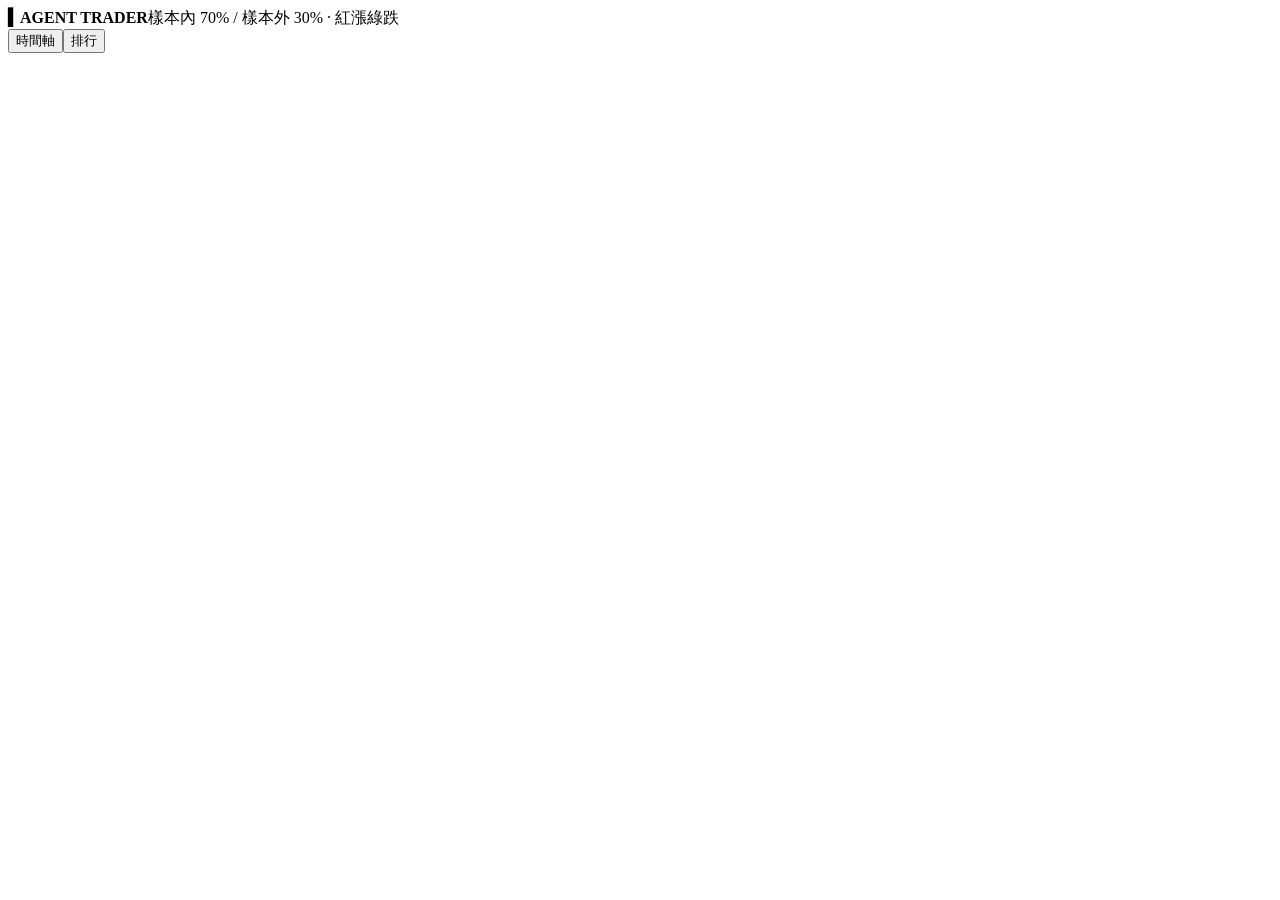
==== src/trader/viewer/index.html @ bb39f99e "feat: add the read-only run viewer A stdlib HTTP server serves one static page and four JSON endpoin" ====
<!doctype html>
<html lang="zh-Hant">
<head>
<meta charset="utf-8">
<meta name="viewport" content="width=device-width,initial-scale=1">
<title>Agent Trader</title>
<link rel="icon" href="data:,">
<link rel="stylesheet" href="/static/app.css">
<script src="/static/lightweight-charts.js"></script>
</head>
<body>
<header class="bar"><b>▍AGENT TRADER</b><span id="ws" class="muted"></span><span class="sp"></span><span class="muted">樣本內 70% / 樣本外 30% · 紅漲綠跌</span></header>
<div class="split">
  <nav class="list" aria-label="回測紀錄">
    <div class="mode"><button data-mode="tl" aria-pressed="true">時間軸</button><button data-mode="rank" aria-pressed="false">排行</button></div>
    <div id="lst"></div>
  </nav>
  <main class="detail" id="d"></main>
</div>
<script src="/static/app.js"></script>
</body>
</html>
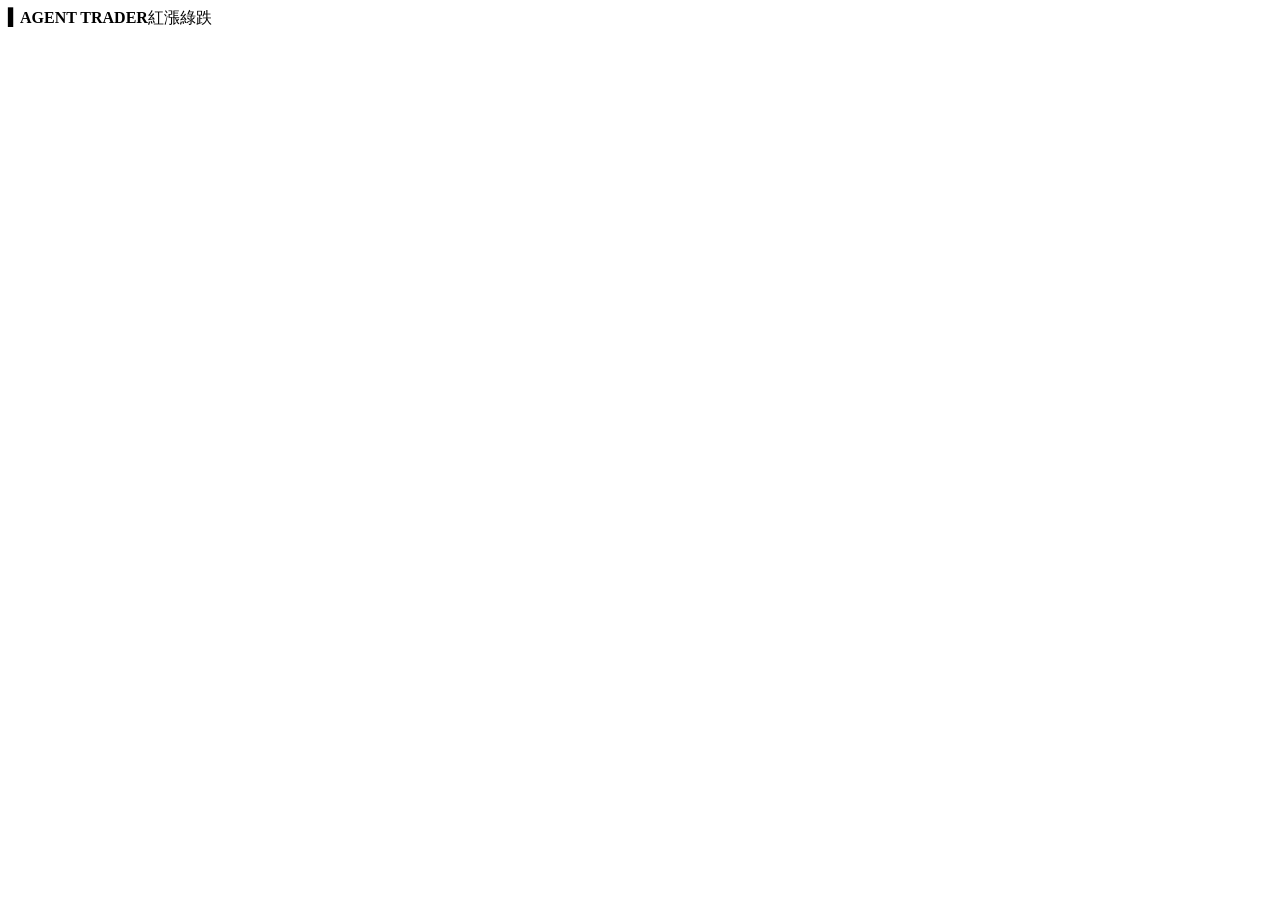
==== commit b6d36ac1: "wip: study-centric dashboard frontend" ====
--- a/src/trader/viewer/index.html
+++ b/src/trader/viewer/index.html
@@ -9,12 +9,9 @@
 <script src="/static/lightweight-charts.js"></script>
 </head>
 <body>
-<header class="bar"><b>▍AGENT TRADER</b><span id="ws" class="muted"></span><span class="sp"></span><span class="muted">樣本內 70% / 樣本外 30% · 紅漲綠跌</span></header>
+<header class="bar"><b>▍AGENT TRADER</b><span id="ws" class="muted"></span><span class="sp"></span><span id="legacy" class="muted"></span><span class="muted">紅漲綠跌</span></header>
 <div class="split">
-  <nav class="list" aria-label="回測紀錄">
-    <div class="mode"><button data-mode="tl" aria-pressed="true">時間軸</button><button data-mode="rank" aria-pressed="false">排行</button></div>
-    <div id="lst"></div>
-  </nav>
+  <nav class="tree" id="tree" aria-label="依股票分組的研究"></nav>
   <main class="detail" id="d"></main>
 </div>
 <script src="/static/app.js"></script>
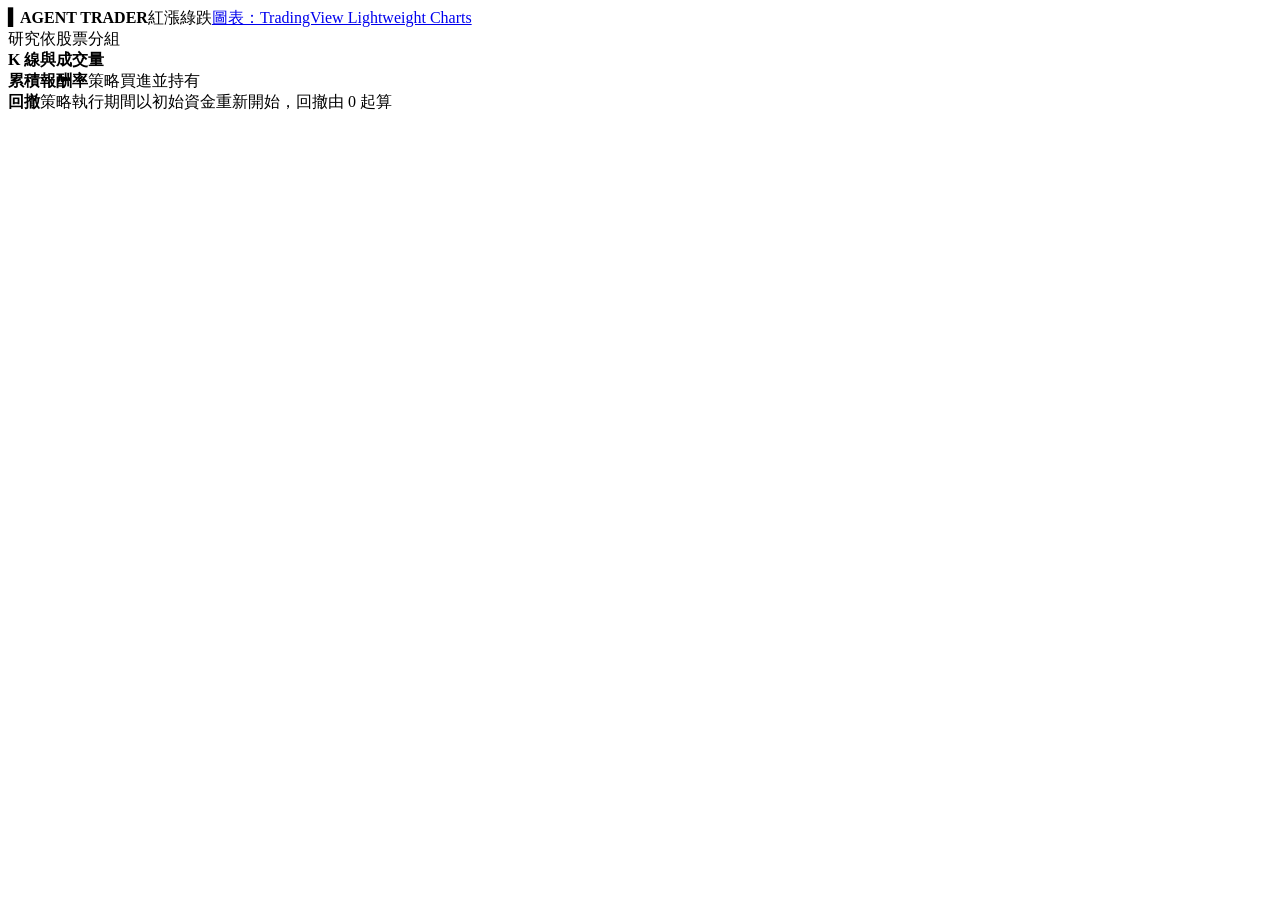
==== commit 57fdb10f: "wip: desk dashboard with highlights, chained returns, findings and insights" ====
--- a/src/trader/viewer/index.html
+++ b/src/trader/viewer/index.html
@@ -9,10 +9,20 @@
 <script src="/static/lightweight-charts.js"></script>
 </head>
 <body>
-<header class="bar"><b>▍AGENT TRADER</b><span id="ws" class="muted"></span><span class="sp"></span><span id="legacy" class="muted"></span><span class="muted">紅漲綠跌</span></header>
-<div class="split">
-  <nav class="tree" id="tree" aria-label="依股票分組的研究"></nav>
-  <main class="detail" id="d"></main>
+<header class="topbar"><b>▍AGENT TRADER</b><span id="ws"></span><span class="sp"></span><span id="legacy"></span><span>紅漲綠跌</span><a href="https://www.tradingview.com/lightweight-charts/" target="_blank" rel="noopener">圖表：TradingView Lightweight Charts</a></header>
+<div class="desk">
+  <nav class="side" aria-label="依股票分組的研究"><div class="tools"><span>研究</span><span>依股票分組</span></div><div id="tree"></div></nav>
+  <main class="center">
+    <div class="ctx" id="ctx"></div>
+    <div class="hl" id="hl"></div>
+    <div class="charts">
+      <section class="panel"><div class="ph"><b>K 線與成交量</b><span class="legend" id="lg1"></span><span class="readout" id="r1"></span></div><div class="chart" id="c1" role="img" aria-label="K 線、成交量、買賣點與盤勢分段"></div></section>
+      <section class="panel"><div class="ph"><b>累積報酬率</b><span class="legend"><span><i class="ln gold"></i>策略</span><span><i class="ln dash"></i>買進並持有</span></span><span class="readout" id="r2"></span></div><div class="chart" id="c2" role="img" aria-label="策略與買進並持有的累積報酬率"></div></section>
+      <section class="panel"><div class="ph"><b>回撤</b><span class="mu">策略執行期間以初始資金重新開始，回撤由 0 起算</span><span class="readout" id="r3"></span></div><div class="chart" id="c3" role="img" aria-label="策略自高點回落的幅度"></div></section>
+    </div>
+    <section class="drawer" id="drawer"></section>
+  </main>
+  <aside class="right" id="right"></aside>
 </div>
 <script src="/static/app.js"></script>
 </body>
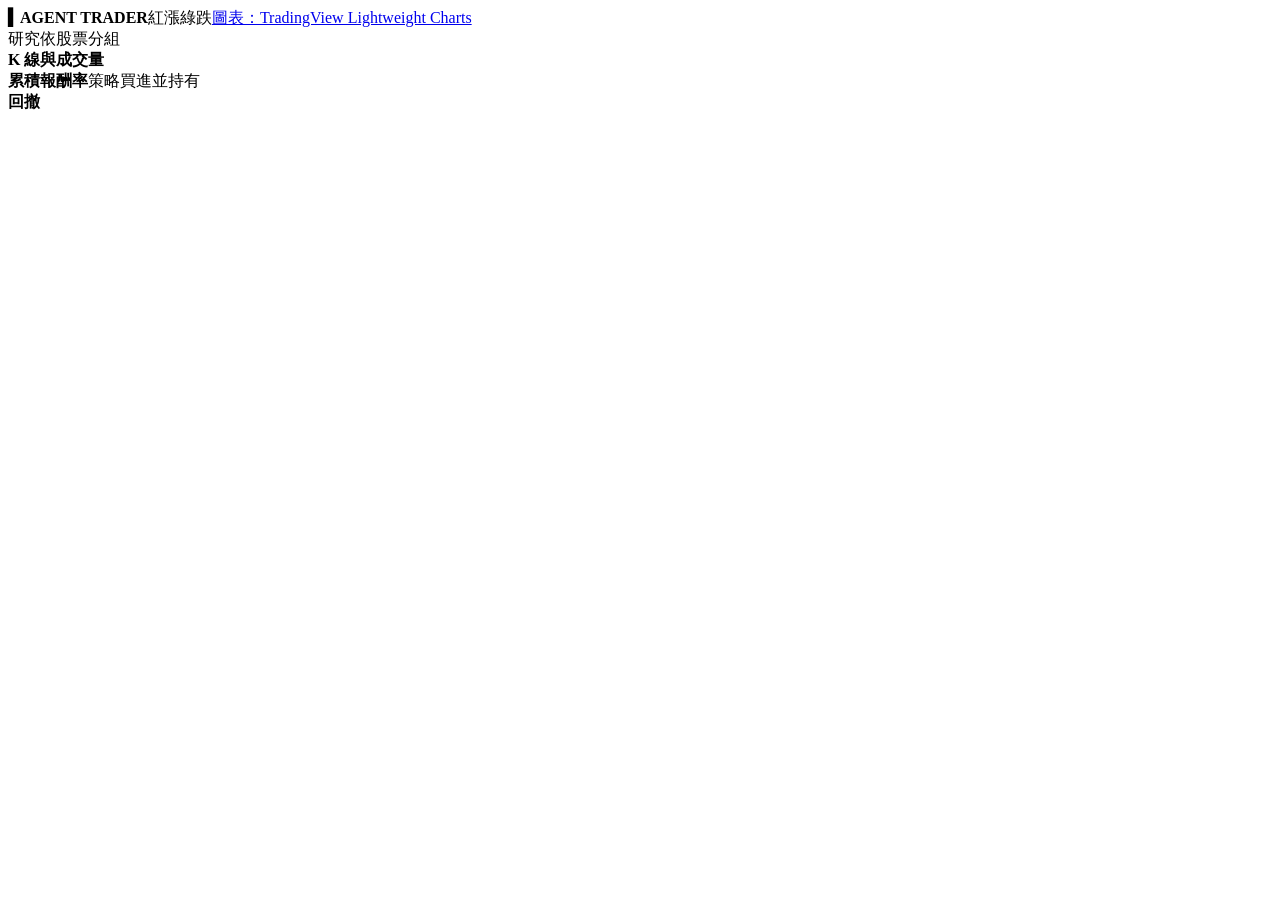
==== commit de164656: "feat: one backtest period with warm-up history, regime summary, and parameter sensitivity (2.5.0)" ====
--- a/src/trader/viewer/index.html
+++ b/src/trader/viewer/index.html
@@ -9,7 +9,7 @@
 <script src="/static/lightweight-charts.js"></script>
 </head>
 <body>
-<header class="topbar"><b>▍AGENT TRADER</b><span id="ws"></span><span class="sp"></span><span id="legacy"></span><span>紅漲綠跌</span><a href="https://www.tradingview.com/lightweight-charts/" target="_blank" rel="noopener">圖表：TradingView Lightweight Charts</a></header>
+<header class="topbar"><b>▍AGENT TRADER</b><span id="ws"></span><span class="sp"></span><span>紅漲綠跌</span><a href="https://www.tradingview.com/lightweight-charts/" target="_blank" rel="noopener">圖表：TradingView Lightweight Charts</a></header>
 <div class="desk">
   <nav class="side" aria-label="依股票分組的研究"><div class="tools"><span>研究</span><span>依股票分組</span></div><div id="tree"></div></nav>
   <main class="center">
@@ -18,7 +18,7 @@
     <div class="charts">
       <section class="panel"><div class="ph"><b>K 線與成交量</b><span class="legend" id="lg1"></span><span class="readout" id="r1"></span></div><div class="chart" id="c1" role="img" aria-label="K 線、成交量、買賣點與盤勢分段"></div></section>
       <section class="panel"><div class="ph"><b>累積報酬率</b><span class="legend"><span><i class="ln gold"></i>策略</span><span><i class="ln dash"></i>買進並持有</span></span><span class="readout" id="r2"></span></div><div class="chart" id="c2" role="img" aria-label="策略與買進並持有的累積報酬率"></div></section>
-      <section class="panel"><div class="ph"><b>回撤</b><span class="mu">策略執行期間以初始資金重新開始，回撤由 0 起算</span><span class="readout" id="r3"></span></div><div class="chart" id="c3" role="img" aria-label="策略自高點回落的幅度"></div></section>
+      <section class="panel"><div class="ph"><b>回撤</b><span class="readout" id="r3"></span></div><div class="chart" id="c3" role="img" aria-label="策略自高點回落的幅度"></div></section>
     </div>
     <section class="drawer" id="drawer"></section>
   </main>
